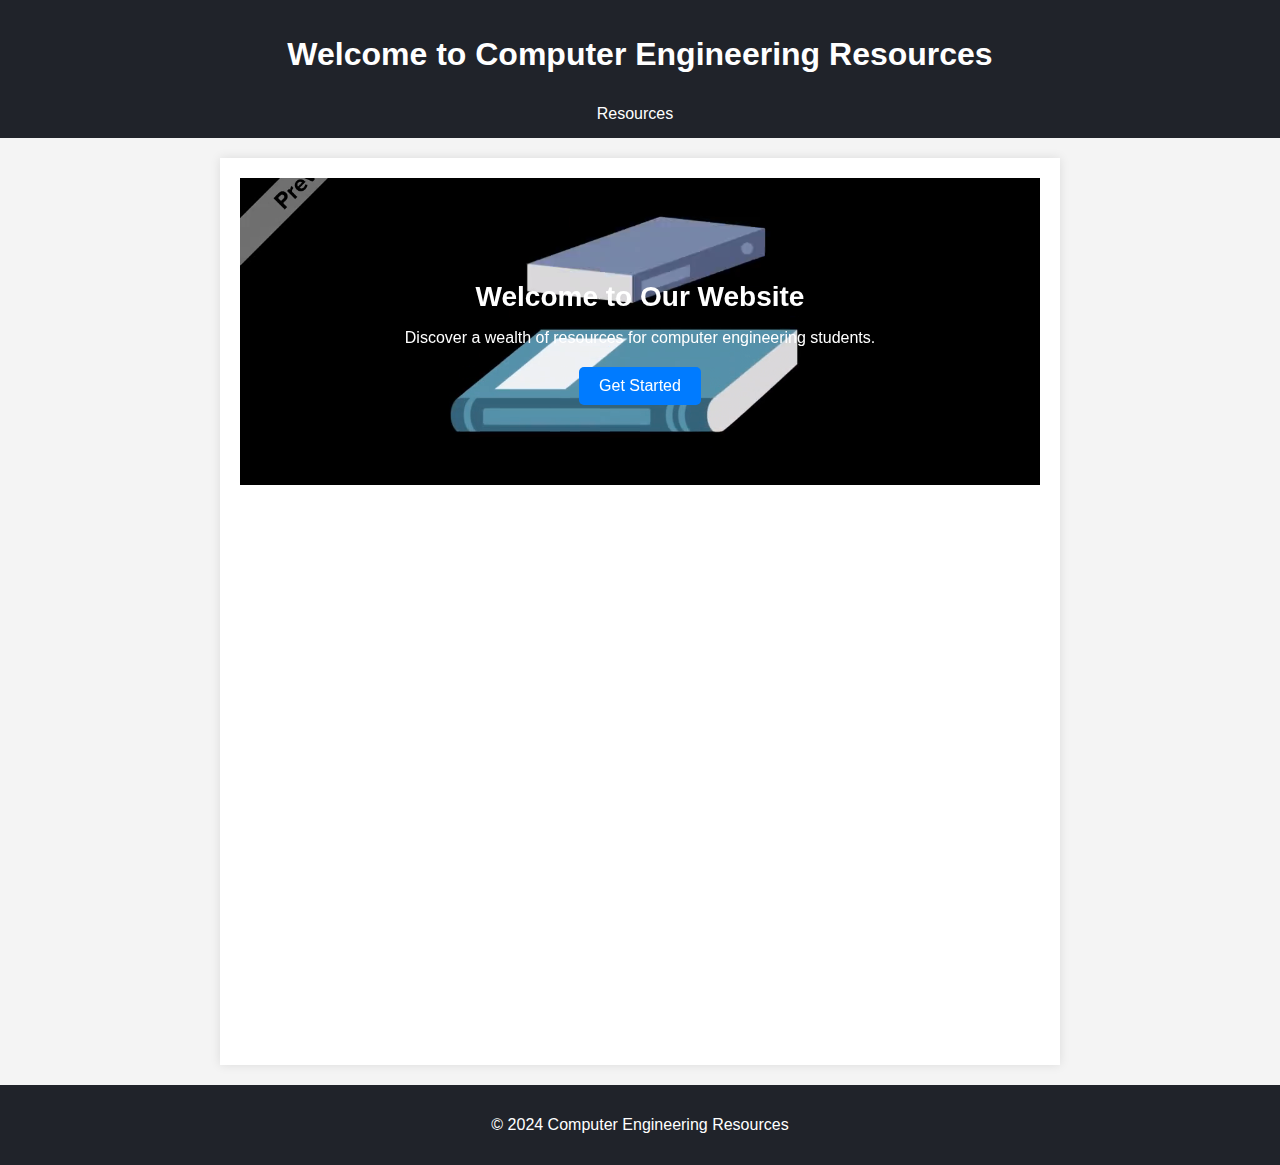
==== index.html @ 934d0150 "FV2.0" ====
<!DOCTYPE html>
<html lang="en">
<head>
    <meta charset="UTF-8">
    <meta name="viewport" content="width=device-width, initial-scale=1.0">
    <title>Computer Engineering Resources</title>
    <link rel="stylesheet" href="styles/landing.css">
</head>
<body>
    <header>
        <div class="header-container">
            <h1>Welcome to Computer Engineering Resources</h1>
            <div class="header-links">
                <a href="https://allinresource.000webhostapp.com/index.html">Resources</a>
            </div>
        </div>
    </header>

    <main>
        <section class="hero">
            <video autoplay loop muted playsinline>
                <source src="resource/bg.mp4" type="video/mp4">
                Your browser does not support the video tag.
            </video>
            <div class="content">
                <h2>Welcome to Our Website</h2>
                <p>Discover a wealth of resources for computer engineering students.</p>
                <a href="https://allinresource.000webhostapp.com/index.html" class="btn">Get Started</a>
            </div>
        </section>
        

        <section id="resources" class="resources fade-in-up">
            <h2>Our Resources</h2>
            <div class="resource-card">
                <img src="resource/1.png" alt="Books">
                <h3>Textbooks</h3>
                <p>Download PDFs of textbooks for various computer engineering subjects.</p>
            </div>
            <div class="resource-card">
                <img src="resource/2.png" alt="Papers">
                <h3>Previous Year Papers</h3>
                <p>Access previous year question papers to practice for exams.</p>
            </div>
            <!-- Add more resource cards for other types of resources -->
        </section>
    </main>

    <footer>
        <p>&copy; 2024 Computer Engineering Resources</p>
    </footer>

    <script src="../scripts/landing.js"></script>
</body>
</html>
---- styles/landing.css ----
/* Body */
body {
    font-family: Arial, sans-serif;
    margin: 0;
    padding: 0;
    background: #f4f4f4;
}

/* Header */
header {
    background: #20232a;
    color: white;
    padding: 15px 0;
}

.header-container {
    display: flex;
    flex-direction: column; /* Change flex direction for mobile */
    align-items: center; /* Center align for mobile */
    max-width: 800px;
    margin: 0 auto;
}

.header-links {
    margin-top: 10px; /* Add margin for separation on mobile */
}

.header-links a {
    color: white;
    text-decoration: none;
    margin-right: 10px; /* Reduce margin for mobile */
    transition: color 0.3s ease; /* Smooth color transition */
}

.header-links a:hover {
    color: #ddd; /* Change color on hover */
}

.upload-icon a {
    color: white;
    text-decoration: none;
    display: flex;
    align-items: center;
    transition: color 0.3s ease; /* Smooth color transition */
}

.upload-icon a i {
    margin-right: 5px;
}

.upload-icon a:hover {
    color: #ddd; /* Change color on hover */
}

/* Main Content */
main {
    max-width: 800px;
    margin: 20px auto;
    padding: 20px;
    background: white;
    box-shadow: 0 0 10px rgba(0, 0, 0, 0.1);
}
/* Hero Section */
.hero {
    position: relative;
    overflow: hidden;
    color: white;
    text-align: center;
}

.hero video {
    position: absolute;
    top: 0;
    left: 0;
    width: 100%;
    height: 100%;
    object-fit: cover;
}

.hero .content {
    position: relative;
    z-index: 1;
    padding: 80px 20px; /* Adjust padding for mobile */
}

.hero h2 {
    font-size: 28px; /* Reduce font size for mobile */
    margin-bottom: 15px; /* Reduce margin for mobile */
}

.hero p {
    font-size: 16px; /* Reduce font size for mobile */
    margin-bottom: 20px; /* Reduce margin for mobile */
}

.hero .btn {
    display: inline-block;
    padding: 10px 20px;
    background-color: #007bff;
    color: white;
    text-decoration: none;
    border-radius: 5px;
    transition: background-color 0.3s ease; /* Smooth background color transition */
}

.hero .btn:hover {
    background-color: #0056b3; /* Darken background on hover */
}



/* Resource Cards */
.resources {
    margin-top: 30px; /* Adjust margin for mobile */
}

.resource-card {
    background: #f9f9f9;
    border-radius: 5px;
    padding: 20px;
    margin-bottom: 20px;
    transition: transform 0.3s ease; /* Smooth scale transition */
}

.resource-card:hover {
    transform: scale(1.05); /* Scale up on hover */
}

.resource-card img {
    width: 80px; /* Reduce image size for mobile */
    border-radius: 5px;
    margin-bottom: 10px;
}

.resource-card h3 {
    font-size: 20px; /* Reduce font size for mobile */
    margin-bottom: 10px;
}

.resource-card p {
    font-size: 14px; /* Reduce font size for mobile */
    color: #666;
}

/* Footer */
footer {
    background: #20232a;
    color: white;
    text-align: center;
    padding: 15px 0;
}

/* Animation for scrolling */
@keyframes fadeInUp {
    from {
        opacity: 0;
        transform: translateY(50px);
    }

    to {
        opacity: 1;
        transform: translateY(0);
    }
}

.fade-in-up {
    opacity: 0;
    animation: fadeInUp 1s forwards;
}

/* Media queries for mobile responsiveness */
@media screen and (max-width: 600px) {
    .header-links {
        margin-top: 20px; /* Increase margin for mobile */
    }

    .resource-card {
        padding: 15px; /* Reduce padding for mobile */
        margin-bottom: 15px; /* Reduce margin for mobile */
    }

    .resource-card img {
        width: 60px; /* Further reduce image size for mobile */
    }

    .resource-card h3 {
        font-size: 18px; /* Further reduce font size for mobile */
        margin-bottom: 8px; /* Reduce margin for mobile */
    }

    .resource-card p {
        font-size: 12px; /* Further reduce font size for mobile */
    }
}
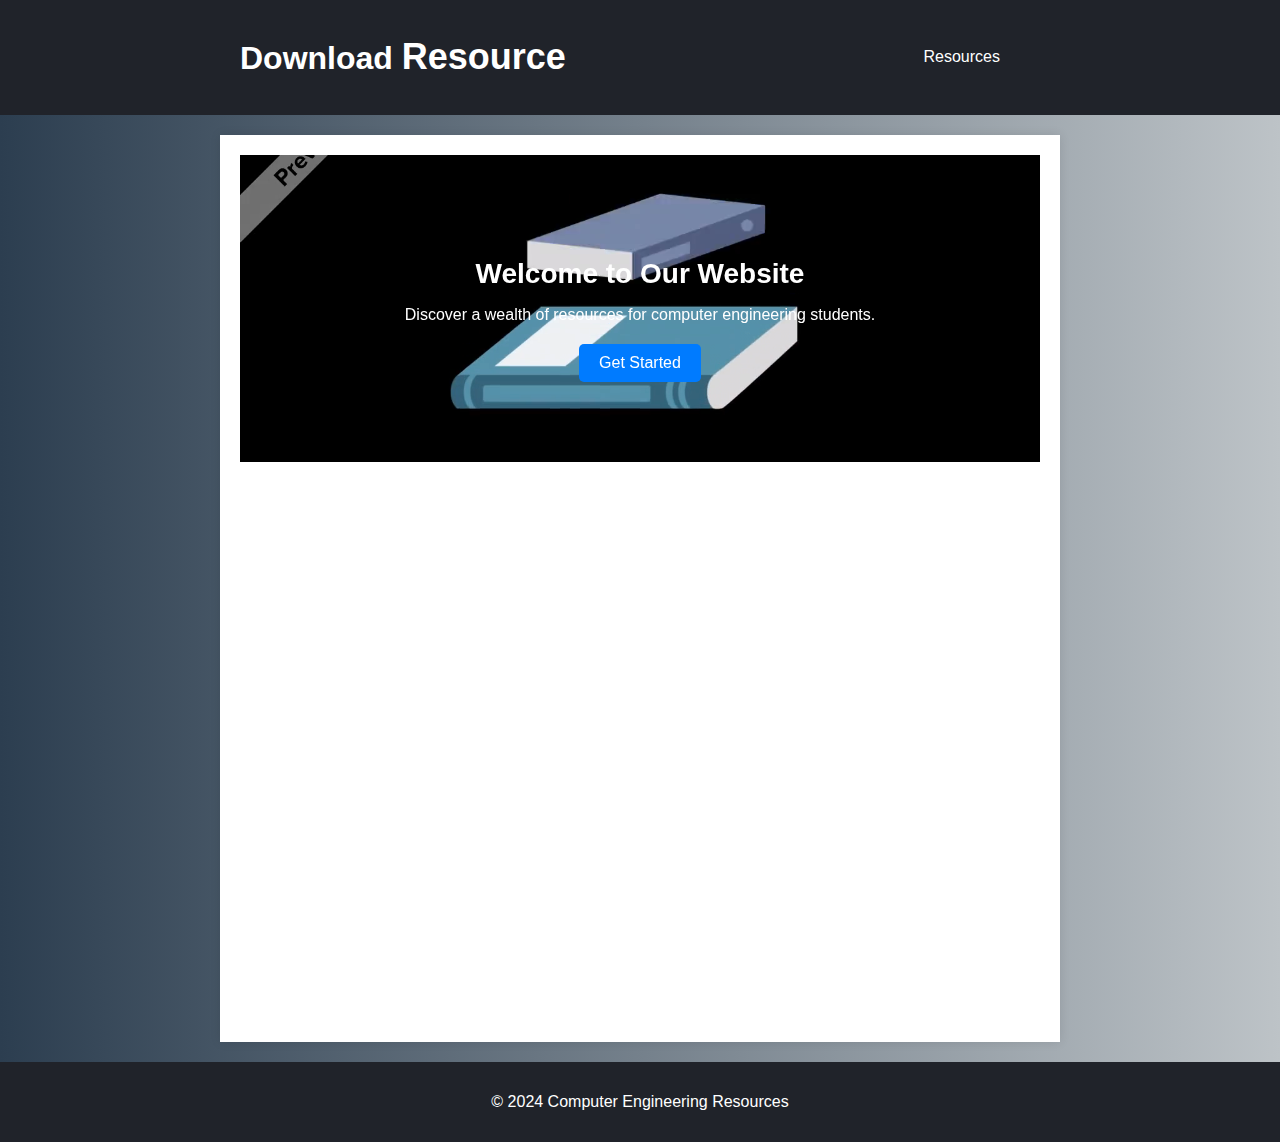
==== commit aeac65cd: "FV2.1" ====
--- a/index.html
+++ b/index.html
@@ -9,12 +9,13 @@
 <body>
     <header>
         <div class="header-container">
-            <h1>Welcome to Computer Engineering Resources</h1>
+            <h1>Download <span id="animated-text">Resource</span></h1>
             <div class="header-links">
                 <a href="https://allinresource.000webhostapp.com/index.html">Resources</a>
             </div>
         </div>
     </header>
+    
 
     <main>
         <section class="hero">
--- a/styles/landing.css
+++ b/styles/landing.css
@@ -3,7 +3,13 @@
     font-family: Arial, sans-serif;
     margin: 0;
     padding: 0;
-    background: #f4f4f4;
+    background: #bdc3c7;
+    /* fallback for old browsers */
+    background: -webkit-linear-gradient(to right, #2c3e50, #bdc3c7);
+    /* Chrome 10-25, Safari 5.1-6 */
+    background: linear-gradient(to right, #2c3e50, #bdc3c7);
+    /* W3C, IE 10+/ Edge, Firefox 16+, Chrome 26+, Opera 12+, Safari 7+ */
+
 }
 
 /* Header */
@@ -15,33 +21,283 @@
 
 .header-container {
     display: flex;
-    flex-direction: column; /* Change flex direction for mobile */
-    align-items: center; /* Center align for mobile */
+    justify-content: space-between;
+    /* Distribute space between elements */
+    align-items: center;
     max-width: 800px;
     margin: 0 auto;
+    padding: 0 20px;
+    /* Add padding for mobile */
 }
 
 .header-links {
-    margin-top: 10px; /* Add margin for separation on mobile */
+    display: flex;
+    /* Display links in a row */
 }
 
 .header-links a {
     color: white;
     text-decoration: none;
-    margin-right: 10px; /* Reduce margin for mobile */
-    transition: color 0.3s ease; /* Smooth color transition */
+    margin-right: 20px;
+    /* Increase margin for better spacing */
+    transition: color 0.3s ease;
 }
 
 .header-links a:hover {
-    color: #ddd; /* Change color on hover */
-}
+    color: #ddd;
+}
+
+/* Header text animation */
+#animated-text {
+    animation: changeText 5s infinite;
+    font-size: 36px;
+    /* Adjust font size as needed */
+    font-weight: bold;
+    /* Optional: Adjust font weight as needed */
+}
+
+@keyframes changeText {
+
+    0%,
+    25% {
+        opacity: 1;
+    }
+
+    30%,
+    40% {
+        opacity: 0;
+    }
+
+    45%,
+    70% {
+        opacity: 1;
+    }
+
+    75%,
+    100% {
+        opacity: 0;
+    }
+}
+
+/* Main Content */
+main {
+    width: 90%;
+    /* Set width to 90% of the viewport width */
+    max-width: 800px;
+    /* Limit maximum width */
+    margin: 20px auto;
+    padding: 20px;
+    background: white;
+    box-shadow: 0 0 10px rgba(0, 0, 0, 0.1);
+}
+
+/* Hero Section */
+.hero {
+    position: relative;
+    overflow: hidden;
+    color: white;
+    text-align: center;
+}
+
+.hero video {
+    position: absolute;
+    top: 0;
+    left: 0;
+    width: 100%;
+    height: 100%;
+    object-fit: cover;
+}
+
+.hero .content {
+    position: relative;
+    z-index: 1;
+    padding: 80px 20px;
+    /* Adjust padding for mobile */
+    animation: dropText 1s ease-out;
+    /* Apply drop text animation */
+}
+
+@keyframes dropText {
+    0% {
+        opacity: 0;
+        transform: translateY(-100%);
+    }
+
+    100% {
+        opacity: 1;
+        transform: translateY(0);
+    }
+}
+
+.hero h2 {
+    font-size: 28px;
+    /* Reduce font size for mobile */
+    margin-bottom: 15px;
+    /* Reduce margin for mobile */
+}
+
+.hero p {
+    font-size: 16px;
+    /* Reduce font size for mobile */
+    margin-bottom: 20px;
+    /* Reduce margin for mobile */
+}
+
+.hero .btn {
+    display: inline-block;
+    padding: 10px 20px;
+    background-color: #007bff;
+    color: white;
+    text-decoration: none;
+    border-radius: 5px;
+    transition: background-color 0.3s ease;
+    /* Smooth background color transition */
+}
+
+.hero .btn:hover {
+    background-color: #0056b3;
+    /* Darken background on hover */
+}
+
+/* Resource Cards */
+.resources {
+    margin-top: 30px;
+    /* Adjust margin for mobile */
+}
+
+.resource-card {
+    background: #f9f9f9;
+    border-radius: 5px;
+    padding: 20px;
+    margin-bottom: 20px;
+    transition: transform 0.3s ease;
+    /* Smooth scale transition */
+}
+
+.resource-card:hover {
+    transform: scale(1.05);
+    /* Scale up on hover */
+}
+
+.resource-card img {
+    width: 80px;
+    /* Reduce image size for mobile */
+    border-radius: 5px;
+    margin-bottom: 10px;
+}
+
+.resource-card h3 {
+    font-size: 20px;
+    /* Reduce font size for mobile */
+    margin-bottom: 10px;
+}
+
+.resource-card p {
+    font-size: 14px;
+    /* Reduce font size for mobile */
+    color: #666;
+}
+
+/* Footer */
+footer {
+    background: #20232a;
+    color: white;
+    text-align: center;
+    padding: 15px 0;
+}
+
+/* Animation for scrolling */
+@keyframes fadeInUp {
+    from {
+        opacity: 0;
+        transform: translateY(50px);
+    }
+
+    to {
+        opacity: 1;
+        transform: translateY(0);
+    }
+}
+
+.fade-in-up {
+    opacity: 0;
+    animation: fadeInUp 1s forwards;
+}
+
+/* Media queries for mobile responsiveness */
+@media screen and (max-width: 600px) {
+
+    /* Header adjustments for mobile */
+    .header-container {
+        flex-direction: column;
+        /* Stack elements vertically for mobile */
+        align-items: flex-start;
+        /* Align items to the start for mobile */
+        padding: 0 10px;
+        /* Adjust padding for better spacing */
+    }
+
+    .header-links {
+        margin-top: 10px;
+        /* Add margin for separation on mobile */
+    }
+
+    .header-links a {
+        margin-right: 0;
+        /* Remove right margin for mobile */
+        margin-bottom: 10px;
+        /* Add bottom margin for mobile */
+    }
+
+    /* Resource Cards adjustments for mobile */
+    .resource-card {
+        padding: 15px;
+        /* Reduce padding for mobile */
+        margin-bottom: 15px;
+        /* Reduce margin for mobile */
+    }
+
+    .resource-card img {
+        width: 60px;
+        /* Further reduce image size for mobile */
+    }
+
+    .resource-card h3 {
+        font-size: 18px;
+        /* Further reduce font size for mobile */
+        margin-bottom: 8px;
+        /* Reduce margin for mobile */
+    }
+
+    .resource-card p {
+        font-size: 12px;
+        /* Further reduce font size for mobile */
+    }
+}
+
+/* Media queries for laptop responsiveness */
+@media screen and (min-width: 601px) {
+
+    /* Header adjustments for laptop */
+    .header-container {
+        padding: 0;
+        /* Reset padding for laptop */
+    }
+
+    .header-links a {
+        margin-right: 40px;
+        /* Adjust margin for better spacing on laptops */
+    }
+}
+
 
 .upload-icon a {
     color: white;
     text-decoration: none;
     display: flex;
     align-items: center;
-    transition: color 0.3s ease; /* Smooth color transition */
+    transition: color 0.3s ease;
+    /* Smooth color transition */
 }
 
 .upload-icon a i {
@@ -49,7 +305,8 @@
 }
 
 .upload-icon a:hover {
-    color: #ddd; /* Change color on hover */
+    color: #ddd;
+    /* Change color on hover */
 }
 
 /* Main Content */
@@ -60,6 +317,7 @@
     background: white;
     box-shadow: 0 0 10px rgba(0, 0, 0, 0.1);
 }
+
 /* Hero Section */
 .hero {
     position: relative;
@@ -80,17 +338,22 @@
 .hero .content {
     position: relative;
     z-index: 1;
-    padding: 80px 20px; /* Adjust padding for mobile */
+    padding: 80px 20px;
+    /* Adjust padding for mobile */
 }
 
 .hero h2 {
-    font-size: 28px; /* Reduce font size for mobile */
-    margin-bottom: 15px; /* Reduce margin for mobile */
+    font-size: 28px;
+    /* Reduce font size for mobile */
+    margin-bottom: 15px;
+    /* Reduce margin for mobile */
 }
 
 .hero p {
-    font-size: 16px; /* Reduce font size for mobile */
-    margin-bottom: 20px; /* Reduce margin for mobile */
+    font-size: 16px;
+    /* Reduce font size for mobile */
+    margin-bottom: 20px;
+    /* Reduce margin for mobile */
 }
 
 .hero .btn {
@@ -100,18 +363,21 @@
     color: white;
     text-decoration: none;
     border-radius: 5px;
-    transition: background-color 0.3s ease; /* Smooth background color transition */
+    transition: background-color 0.3s ease;
+    /* Smooth background color transition */
 }
 
 .hero .btn:hover {
-    background-color: #0056b3; /* Darken background on hover */
+    background-color: #0056b3;
+    /* Darken background on hover */
 }
 
 
 
 /* Resource Cards */
 .resources {
-    margin-top: 30px; /* Adjust margin for mobile */
+    margin-top: 30px;
+    /* Adjust margin for mobile */
 }
 
 .resource-card {
@@ -119,26 +385,31 @@
     border-radius: 5px;
     padding: 20px;
     margin-bottom: 20px;
-    transition: transform 0.3s ease; /* Smooth scale transition */
+    transition: transform 0.3s ease;
+    /* Smooth scale transition */
 }
 
 .resource-card:hover {
-    transform: scale(1.05); /* Scale up on hover */
+    transform: scale(1.05);
+    /* Scale up on hover */
 }
 
 .resource-card img {
-    width: 80px; /* Reduce image size for mobile */
+    width: 80px;
+    /* Reduce image size for mobile */
     border-radius: 5px;
     margin-bottom: 10px;
 }
 
 .resource-card h3 {
-    font-size: 20px; /* Reduce font size for mobile */
+    font-size: 20px;
+    /* Reduce font size for mobile */
     margin-bottom: 10px;
 }
 
 .resource-card p {
-    font-size: 14px; /* Reduce font size for mobile */
+    font-size: 14px;
+    /* Reduce font size for mobile */
     color: #666;
 }
 
@@ -171,24 +442,31 @@
 /* Media queries for mobile responsiveness */
 @media screen and (max-width: 600px) {
     .header-links {
-        margin-top: 20px; /* Increase margin for mobile */
+        margin-top: 20px;
+        /* Increase margin for mobile */
     }
 
     .resource-card {
-        padding: 15px; /* Reduce padding for mobile */
-        margin-bottom: 15px; /* Reduce margin for mobile */
+        padding: 15px;
+        /* Reduce padding for mobile */
+        margin-bottom: 15px;
+        /* Reduce margin for mobile */
     }
 
     .resource-card img {
-        width: 60px; /* Further reduce image size for mobile */
+        width: 60px;
+        /* Further reduce image size for mobile */
     }
 
     .resource-card h3 {
-        font-size: 18px; /* Further reduce font size for mobile */
-        margin-bottom: 8px; /* Reduce margin for mobile */
+        font-size: 18px;
+        /* Further reduce font size for mobile */
+        margin-bottom: 8px;
+        /* Reduce margin for mobile */
     }
 
     .resource-card p {
-        font-size: 12px; /* Further reduce font size for mobile */
-    }
-}
+        font-size: 12px;
+        /* Further reduce font size for mobile */
+    }
+}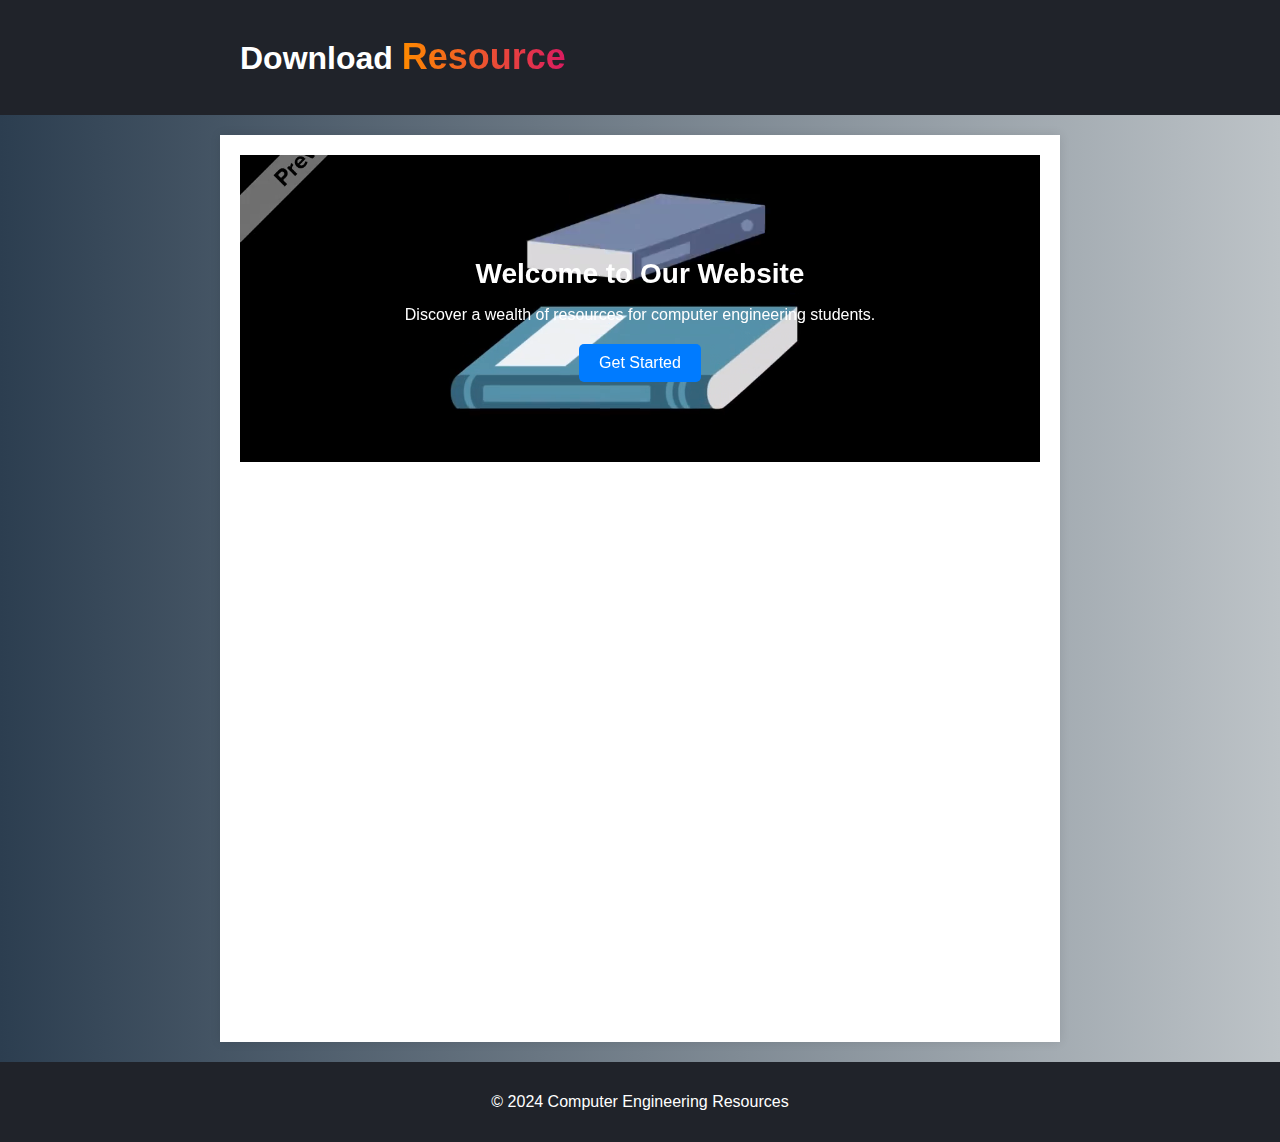
==== commit 93c84ac3: "FV2.1" ====
--- a/index.html
+++ b/index.html
@@ -11,7 +11,7 @@
         <div class="header-container">
             <h1>Download <span id="animated-text">Resource</span></h1>
             <div class="header-links">
-                <a href="https://allinresource.000webhostapp.com/index.html">Resources</a>
+                <a href="https://allinresource.000webhostapp.com/index.html"> </a>
             </div>
         </div>
     </header>
--- a/styles/landing.css
+++ b/styles/landing.css
@@ -49,11 +49,9 @@
 
 /* Header text animation */
 #animated-text {
-    animation: changeText 5s infinite;
+    animation: changeText 4s infinite;
     font-size: 36px;
-    /* Adjust font size as needed */
     font-weight: bold;
-    /* Optional: Adjust font weight as needed */
 }
 
 @keyframes changeText {
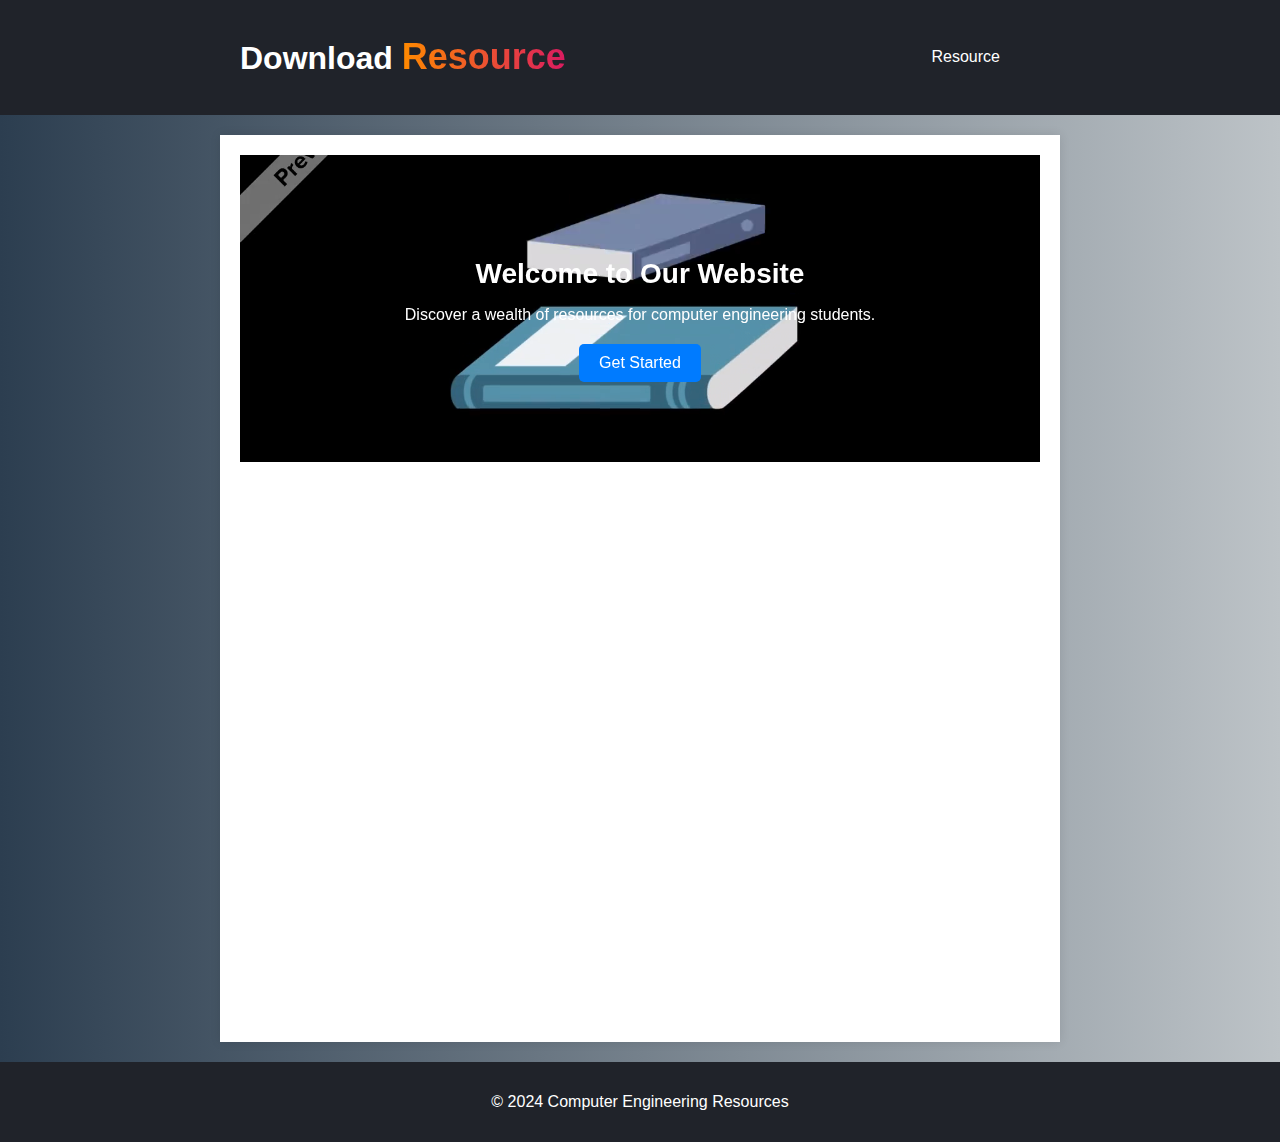
==== commit e90fc297: "FV2.1" ====
--- a/index.html
+++ b/index.html
@@ -11,7 +11,7 @@
         <div class="header-container">
             <h1>Download <span id="animated-text">Resource</span></h1>
             <div class="header-links">
-                <a href="https://allinresource.000webhostapp.com/index.html"> </a>
+                <a href="https://allinresource.000webhostapp.com/index.html"> Resource </a>
             </div>
         </div>
     </header>
@@ -51,6 +51,6 @@
         <p>&copy; 2024 Computer Engineering Resources</p>
     </footer>
 
-    <script src="../scripts/landing.js"></script>
+    <script src="scripts/landing.js"></script>
 </body>
 </html>
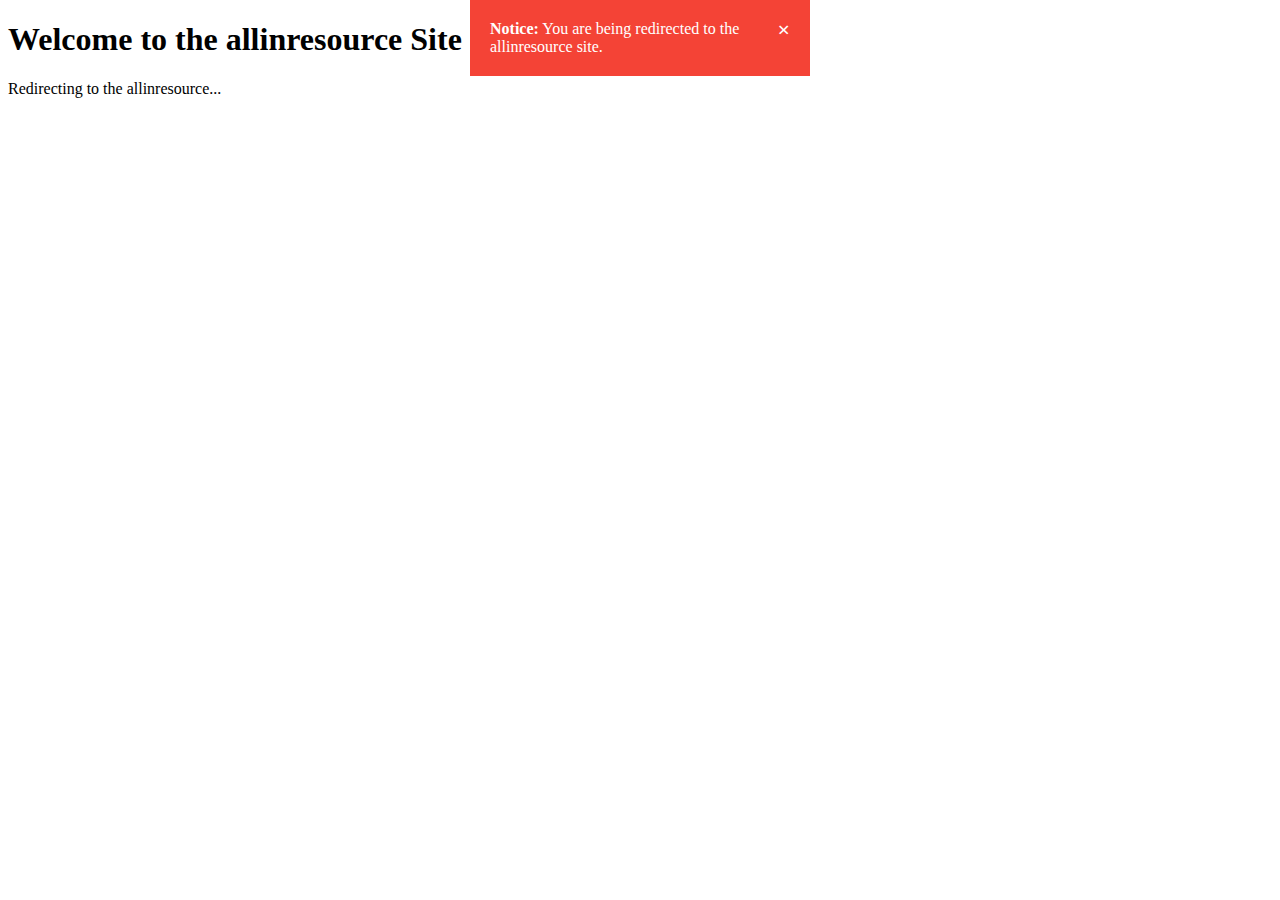
==== commit 1ce2ba43: "FV2.2" ====
--- a/index.html
+++ b/index.html
@@ -3,54 +3,27 @@
 <head>
     <meta charset="UTF-8">
     <meta name="viewport" content="width=device-width, initial-scale=1.0">
-    <title>Computer Engineering Resources</title>
-    <link rel="stylesheet" href="styles/landing.css">
+    <title>Redirect Example</title>
+    <link rel="stylesheet" type="text/css" href="styles/styles.css">
+    <script>
+        // JavaScript function to show an alert and redirect the user
+        function redirectToNewPage() {
+            // Show an alert message
+            var alertBox = document.getElementById("alertBox");
+            alertBox.style.display = "block";
+            // Redirect the user after the alert is dismissed
+            setTimeout(function() {
+                window.location.href = "https://allinresource.000webhostapp.com/index.html";
+            }, 3000); // Redirect after 3 seconds
+        }
+    </script>
 </head>
-<body>
-    <header>
-        <div class="header-container">
-            <h1>Download <span id="animated-text">Resource</span></h1>
-            <div class="header-links">
-                <a href="https://allinresource.000webhostapp.com/index.html"> Resource </a>
-            </div>
-        </div>
-    </header>
-    
-
-    <main>
-        <section class="hero">
-            <video autoplay loop muted playsinline>
-                <source src="resource/bg.mp4" type="video/mp4">
-                Your browser does not support the video tag.
-            </video>
-            <div class="content">
-                <h2>Welcome to Our Website</h2>
-                <p>Discover a wealth of resources for computer engineering students.</p>
-                <a href="https://allinresource.000webhostapp.com/index.html" class="btn">Get Started</a>
-            </div>
-        </section>
-        
-
-        <section id="resources" class="resources fade-in-up">
-            <h2>Our Resources</h2>
-            <div class="resource-card">
-                <img src="resource/1.png" alt="Books">
-                <h3>Textbooks</h3>
-                <p>Download PDFs of textbooks for various computer engineering subjects.</p>
-            </div>
-            <div class="resource-card">
-                <img src="resource/2.png" alt="Papers">
-                <h3>Previous Year Papers</h3>
-                <p>Access previous year question papers to practice for exams.</p>
-            </div>
-            <!-- Add more resource cards for other types of resources -->
-        </section>
-    </main>
-
-    <footer>
-        <p>&copy; 2024 Computer Engineering Resources</p>
-    </footer>
-
-    <script src="scripts/landing.js"></script>
+<body onload="redirectToNewPage()">
+    <div id="alertBox" class="alert">
+        <span class="closebtn" onclick="this.parentElement.style.display='none';">&times;</span>
+        <strong>Notice:</strong> You are being redirected to the allinresource site.
+    </div>
+    <h1>Welcome to the allinresource Site</h1>
+    <p>Redirecting to the allinresource...</p>
 </body>
 </html>
--- a/styles/styles.css
+++ b/styles/styles.css
@@ -0,0 +1,29 @@
+.alert {
+    padding: 20px;
+    background-color: #f44336;
+    color: white;
+    position: fixed;
+    top: 0;
+    left: 50%;
+    transform: translateX(-50%);
+    width: 300px;
+    z-index: 1;
+    display: none; /* Initially hidden */
+}
+
+/* Close button */
+.closebtn {
+    margin-left: 15px;
+    color: white;
+    font-weight: bold;
+    float: right;
+    font-size: 22px;
+    line-height: 20px;
+    cursor: pointer;
+    transition: 0.3s;
+}
+
+/* Close button on hover */
+.closebtn:hover {
+    color: black;
+}
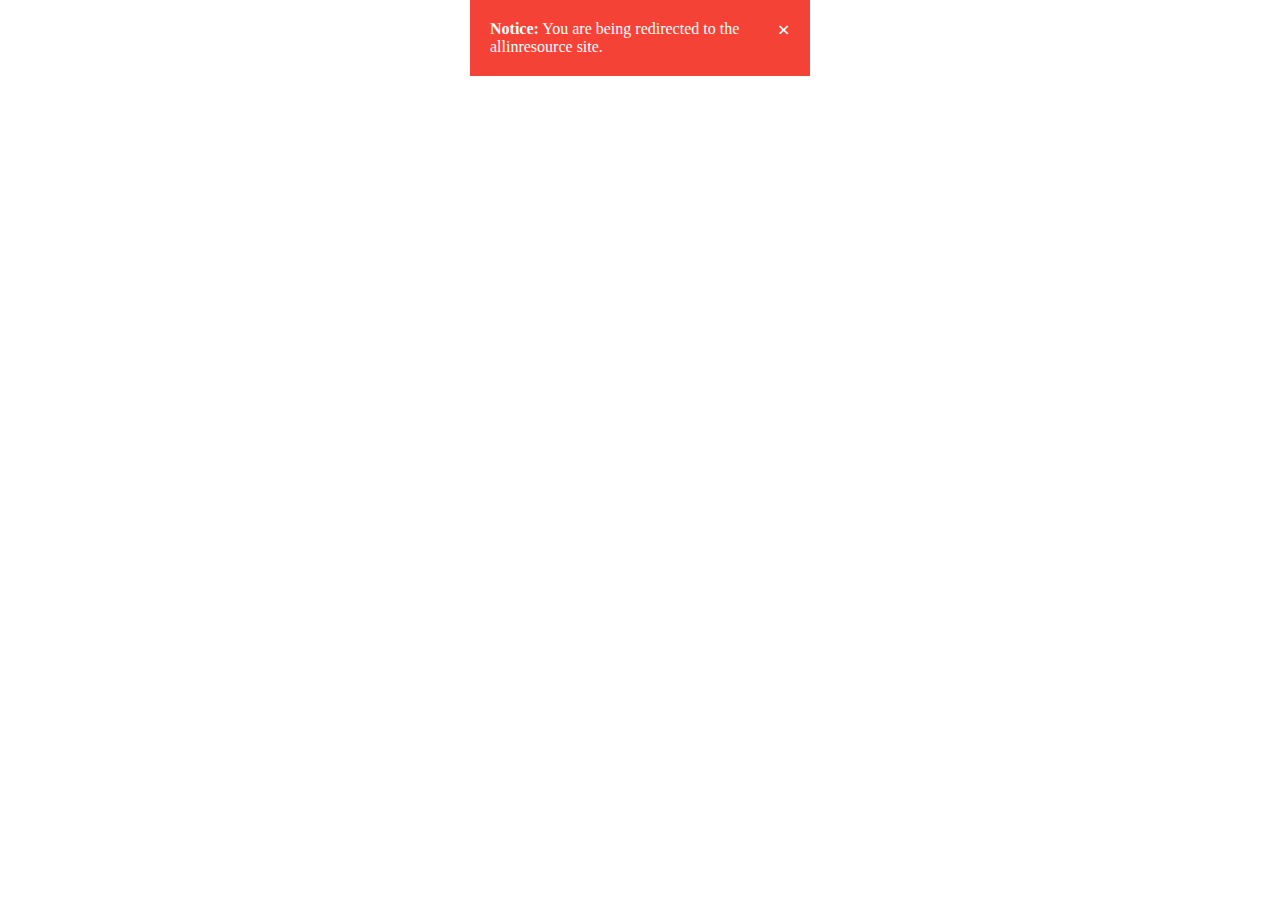
==== commit 819ef743: "FV2.2" ====
--- a/index.html
+++ b/index.html
@@ -23,7 +23,5 @@
         <span class="closebtn" onclick="this.parentElement.style.display='none';">&times;</span>
         <strong>Notice:</strong> You are being redirected to the allinresource site.
     </div>
-    <h1>Welcome to the allinresource Site</h1>
-    <p>Redirecting to the allinresource...</p>
 </body>
 </html>
